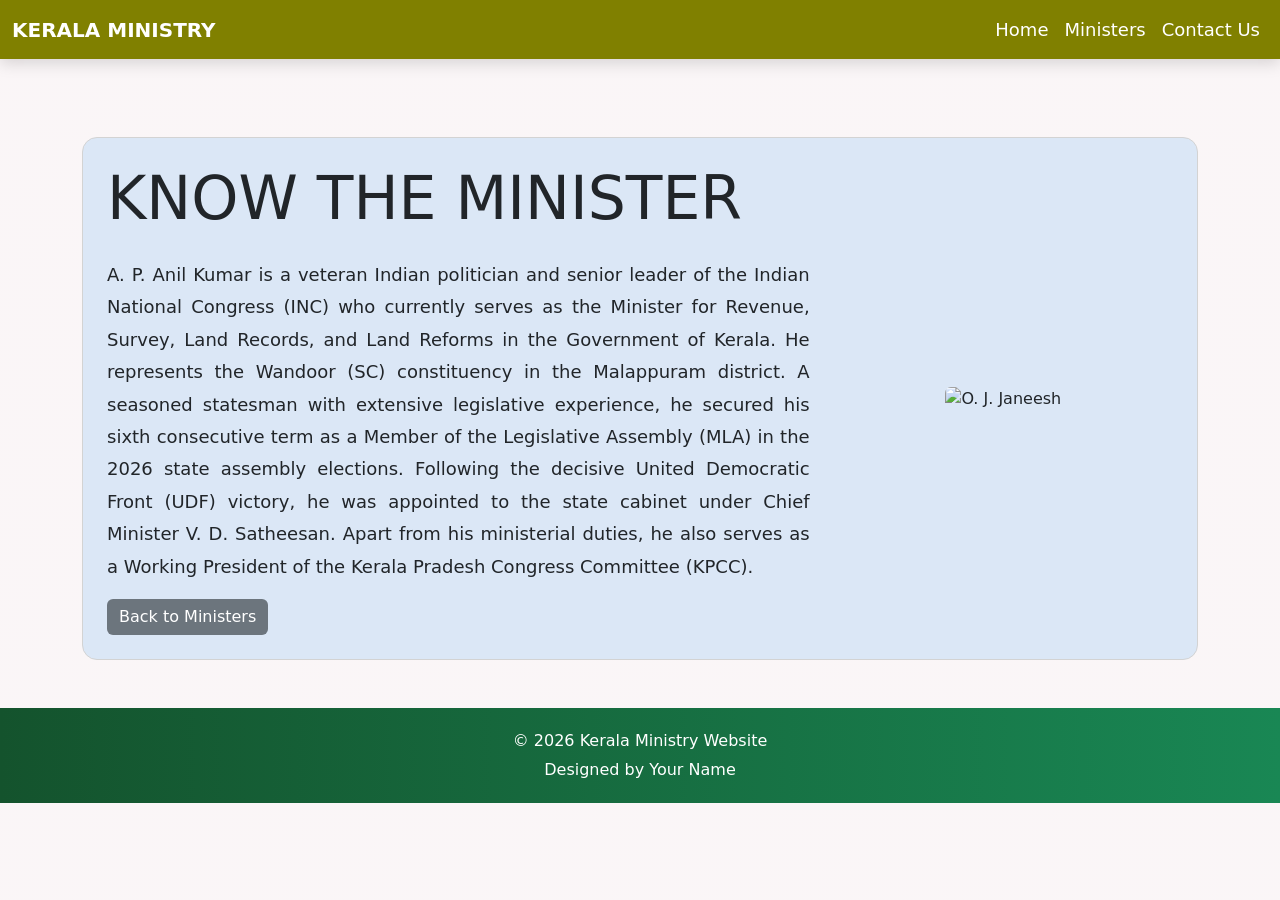
==== anilkumar.html @ 940221cf "Initial commit" ====
<!DOCTYPE html>
<html lang="en">
<head>
    <meta charset="UTF-8">
    <meta name="viewport" content="width=device-width, initial-scale=1.0">
    <title>O. J. Janeesh - Kerala Ministry</title>

    <link href="https://cdn.jsdelivr.net/npm/bootstrap@5.3.8/dist/css/bootstrap.min.css" rel="stylesheet">
    <link rel="stylesheet" href="style.css">
</head>

<body class="ministers-page">

    
    <nav class="navbar navbar-expand-lg navbar-dark">
        <div class="container-fluid">

            <a class="navbar-brand" href="index.html">KERALA MINISTRY</a>

            <button class="navbar-toggler" type="button"
                    data-bs-toggle="collapse"
                    data-bs-target="#navbarSupportedContent">

                <span class="navbar-toggler-icon"></span>
            </button>

            <div class="collapse navbar-collapse" id="navbarSupportedContent">

                <ul class="navbar-nav ms-auto">

                    <li class="nav-item">
                        <a class="nav-link" href="index.html">Home</a>
                    </li>

                    <li class="nav-item">
                        <a class="nav-link active" href="ministers.html">Ministers</a>
                    </li>

                    <li class="nav-item">
                        <a class="nav-link" href="contact.html">Contact Us</a>
                    </li>

                </ul>

            </div>

        </div>
    </nav>

    <div class="container mt-5">

        <div class="cm-box p-4">

            <div class="row align-items-center">

                <div class="col-md-8">

                    <h1>KNOW THE MINISTER</h1>

                    <p>
                        A. P. Anil Kumar is a veteran Indian politician and senior leader of the Indian National Congress (INC) who currently serves as the Minister for Revenue, Survey, Land Records, and Land Reforms in the Government of Kerala. He represents the Wandoor (SC) constituency in the Malappuram district. A seasoned statesman with extensive legislative experience, he secured his sixth consecutive term as a Member of the Legislative Assembly (MLA) in the 2026 state assembly elections. Following the decisive United Democratic Front (UDF) victory, he was appointed to the state cabinet under Chief Minister V. D. Satheesan. Apart from his ministerial duties, he also serves as a Working President of the Kerala Pradesh Congress Committee (KPCC).
                    </p>

                    <a href="ministers.html" class="btn btn-secondary">
                        Back to Ministers
                    </a>

                </div>

                <div class="col-md-4 text-center">

                    <img src="http://www.niyamasabha.org/pics/16kla%20ministers%20pics/36%20AP%20Anilkumar%20Wandoor.jpg"
                         class="img-fluid rounded"
                         width="250"
                         alt="O. J. Janeesh">

                </div>

            </div>

        </div>

    </div>

    
    <footer class="bg-dark text-white text-center p-3 mt-5">
        <p>© 2026 Kerala Ministry Website</p>
        <p>Designed by Your Name</p>
    </footer>

    <script src="https://cdn.jsdelivr.net/npm/bootstrap@5.3.8/dist/js/bootstrap.bundle.min.js"></script>

</body>
</html>
---- style.css ----
body {
    background-image:
        linear-gradient(rgba(255,255,255,0.9),
        rgba(255,255,255,0.9)),
        url("https://upload.wikimedia.org/wikipedia/commons/7/77/Government_of_Kerala_Logo.png");

    background-size: cover;
    background-attachment: fixed;
    background-position: center;
}
.navbar-brand {
    font-weight: bold;
   
}

.nav-link {
    font-size: 18px;
}

img {
    border-radius: 10px;
}

.cm-box {
    background-color: #dbeafe;   /* Light Blue */
    border: 1px solid lightgray;
    padding: 20px;
    margin-top: 30px;
    border-radius: 10px;
}

.cm-box h1 {
    margin-bottom: 20px;
}

.cm-box p {
    line-height: 1.6;
    text-align: justify;
}

footer {
    margin-top: auto;
    background: linear-gradient(to right, #14532d, #198754);
    color: white;
}

footer p {
    margin: 5px;
}

.navbar {
    background-color: #6c93ce !important;   /* Blue */
}
.ministers-page{
    background-color: #d8a7b1;
}

.card-img-top {
    height: 300px;
    object-fit: cover;
    transition: 0.5s;
}

.card:hover .card-img-top {
    transform: scale(1.08);
}

.card{
    border-radius: 10px;
}

.card-title {
    font-size: 22px;
    font-weight: bold;
    color: #14532d;
}
.card-title::after {
    content: "";
    display: block;
    width: 50px;
    height: 3px;
    background: #198754;
    margin-top: 8px;
    border-radius: 10px;
}

.card-text{
    font-size: 15px;
    line-height: 1.5;
}

.navbar{
    background-color: olive !important;
}

.navbar-brand,
.nav-link{
    color: white !important;
}

.nav-link:hover{
    color: yellow !important;
}

.ministers-page {
    background-color: #cfa0ad;   /* Olive pink */
}

.cm-box {
    background-color: #dbe7f6;   /* Same as 2nd picture */
    border-radius: 15px;
    padding: 30px;
}

.cm-box img {
    border-radius: 10px;
}


.cm-box h1 {
    font-size: 60px;
    margin-bottom: 25px;
}


.cm-box p {
    font-size: 18px;
    line-height: 1.8;
}


.cm-box .btn {
    background-color: #6c757d;
    border: none;
}

.cm-box .btn:hover {
    background-color: #5a6268;
}
html, body {
    height: 100%;
}

body {
    display: flex;
    flex-direction: column;
    min-height: 100vh;
}

footer {
    margin-top: auto;
}
.carousel-item img {
    height: 500px;
    object-fit: cover;
}
.carousel {
    border-radius: 20px;
    overflow: hidden;
    margin: 30px auto;
    max-width: 1200px;

}
.card {
    border: none;
    border-radius: 25px;
    overflow: hidden;
    box-shadow: 0 10px 25px rgba(0,0,0,0.12);
    transition: all 0.4s ease;
    background: white;
}

.card {
    border-radius: 30px 5px 30px 5px;
}
.accordion {
    max-width: 1000px;
    margin: auto;
}

.accordion-item {
    border-radius: 10px;
    overflow: hidden;
    margin-bottom: 10px;
}
h2 {
    font-weight: bold;
    color: #14532d;
    text-align: center;
    position: relative;
    margin-bottom: 40px;
}

h2::before,
h2::after {
    content: "";
    position: absolute;
    top: 50%;
    width: 60px;
    height: 3px;
    background: #198754;
}

h2::before {
    left: 35%;
}

h2::after {
    right: 35%;
}
section {
    padding: 60px 0;
}
.section-box:hover {
    transform: translateY(-5px);
    transition: 0.3s;
}
.btn-primary {
    border-radius: 50px;
    padding: 10px 20px;
    font-weight: 600;
}

.btn-primary:hover {
    transform: translateY(-2px);
}

.btn:hover {
    transform: scale(1.05);
}

.navbar {
    box-shadow: 0 4px 15px rgba(0,0,0,0.15);
}

html {
    scroll-behavior: smooth;
}
.nav-link {
    position: relative;
}

.nav-link::after {
    content: "";
    position: absolute;
    left: 0;
    bottom: -4px;
    width: 0;
    height: 2px;
    background: yellow;
    transition: 0.3s;
}

.nav-link:hover::after {
    width: 100%;
}
.contact-box {
    background: rgba(255,255,255,0.95);
    padding: 40px;
    border-radius: 30px;
    box-shadow: 0 15px 35px rgba(0,0,0,0.12);
    transition: 0.3s;
}

.contact-box:hover {
    transform: translateY(-8px);
}
.contact-box h1 {
    color: #14532d;
    font-weight: bold;
    text-align: center;
    margin-bottom: 30px;
}

.contact-box h1::after {
    content: "";
    display: block;
    width: 80px;
    height: 4px;
    background: #198754;
    margin: 10px auto;
    border-radius: 10px;
}
.btn-primary {
    background: linear-gradient(to right, #14532d, #198754);
    border: none;
    border-radius: 50px;
    padding: 12px 30px;
}

.btn-primary:hover {
    transform: translateY(-3px);
}
.contact-page {
    background: linear-gradient(135deg, #edf7ed, #dbeafe);
}
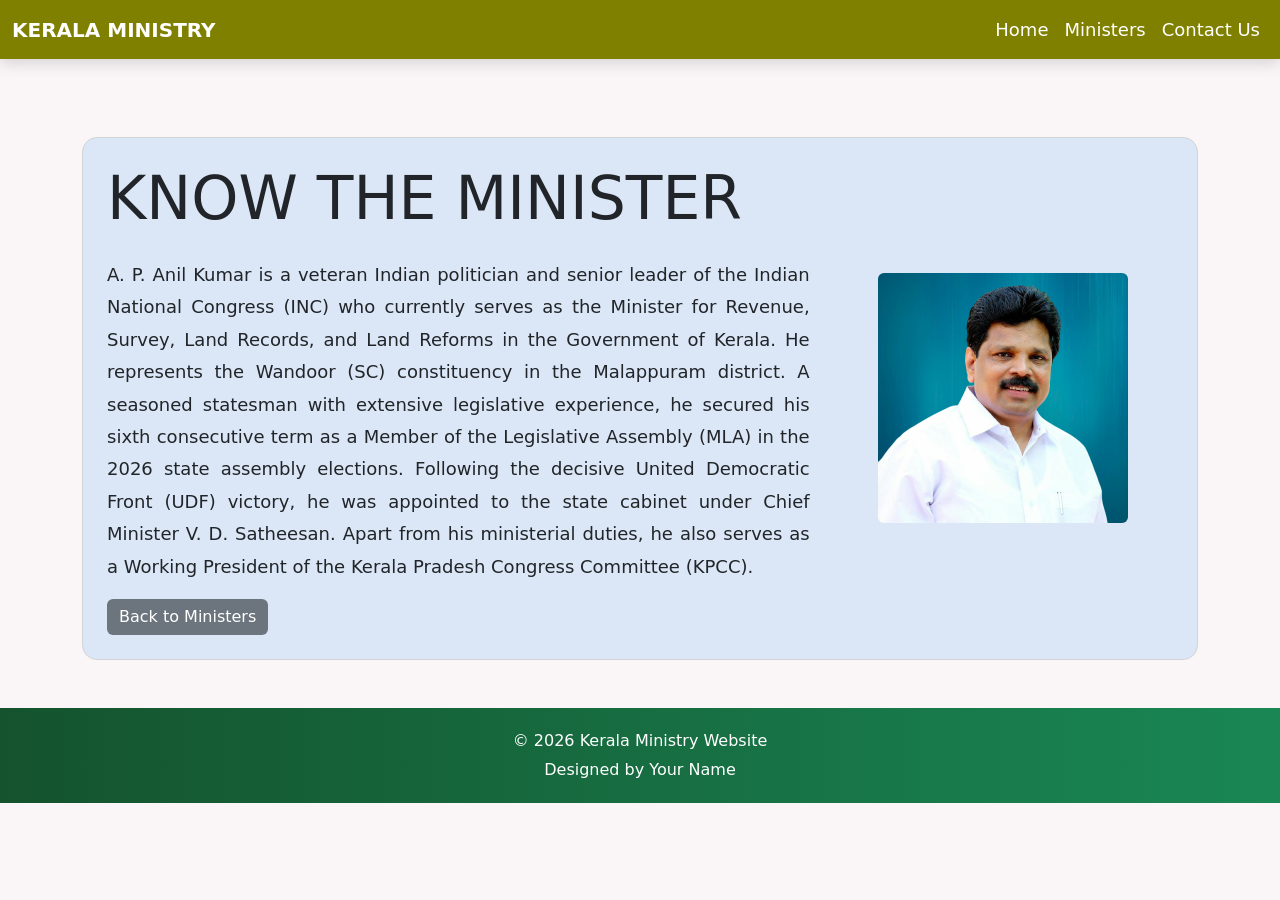
==== commit 6027cc44: "Add ANILKUMAR image" ====
--- a/anilkumar.html
+++ b/anilkumar.html
@@ -70,7 +70,7 @@
 
                 <div class="col-md-4 text-center">
 
-                    <img src="http://www.niyamasabha.org/pics/16kla%20ministers%20pics/36%20AP%20Anilkumar%20Wandoor.jpg"
+                   <img src="ANILKUMAR.jpg"
                          class="img-fluid rounded"
                          width="250"
                          alt="O. J. Janeesh">
